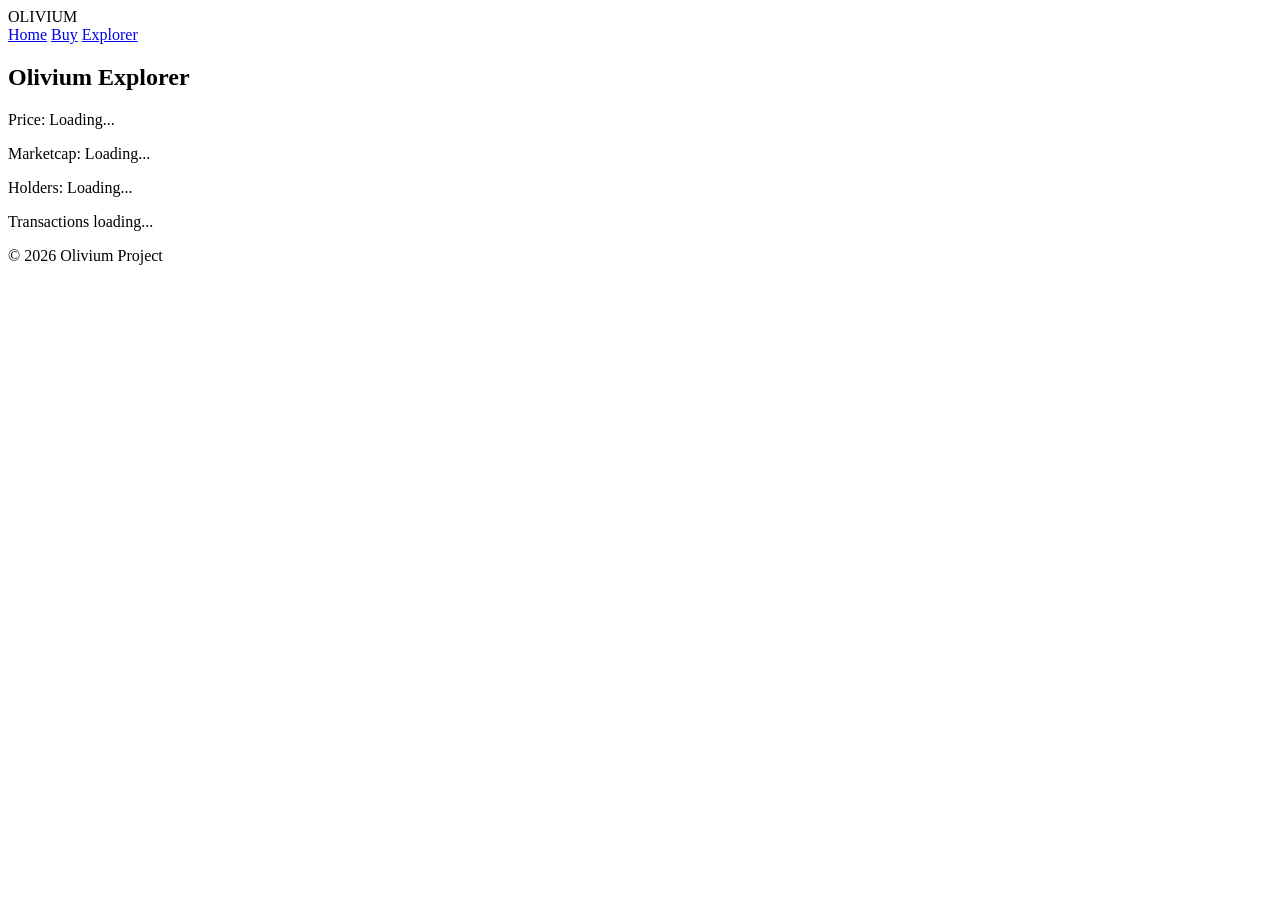
==== explorer.html @ 3fd061fe "Add files via upload" ====
<!DOCTYPE html>
<html lang="en">
<head>
<meta charset="UTF-8">
<meta name="viewport" content="width=device-width, initial-scale=1.0">
<title>Olivium Explorer</title>
<link rel="stylesheet" href="css/style.css">
</head>
<body>

<header>
<div class="logo">OLIVIUM</div>
<nav>
<a href="index.html">Home</a>
<a href="buy.html">Buy</a>
<a href="#explorer">Explorer</a>
</nav>
</header>

<section class="section" id="explorer">
<h2>Olivium Explorer</h2>
<p>Price: <span id="exp-price">Loading...</span></p>
<p>Marketcap: <span id="exp-marketcap">Loading...</span></p>
<p>Holders: <span id="exp-holders">Loading...</span></p>
<div id="transactions">Transactions loading...</div>
</section>

<footer>
<p>© 2026 Olivium Project</p>
</footer>

<script src="js/web3.js"></script>
<script>
async function loadExplorer() {
    try {
        const res = await fetch(`https://api.dexscreener.com/latest/dex/tokens/${CONTRACT}`);
        const data = await res.json();
        document.getElementById("exp-price").innerText = "$"+parseFloat(data.pairs[0].priceUsd).toFixed(4);
        document.getElementById("exp-marketcap").innerText = "$"+(parseFloat(data.pairs[0].priceUsd)*TOTAL_SUPPLY).toFixed(0);
        document.getElementById("exp-holders").innerText = data.pairs[0].holders || "N/A";
        document.getElementById("transactions").innerText = "Recent transactions feature coming soon!";
    } catch(e) {
        console.log(e);
    }
}
loadExplorer();
</script>

</body>
</html>
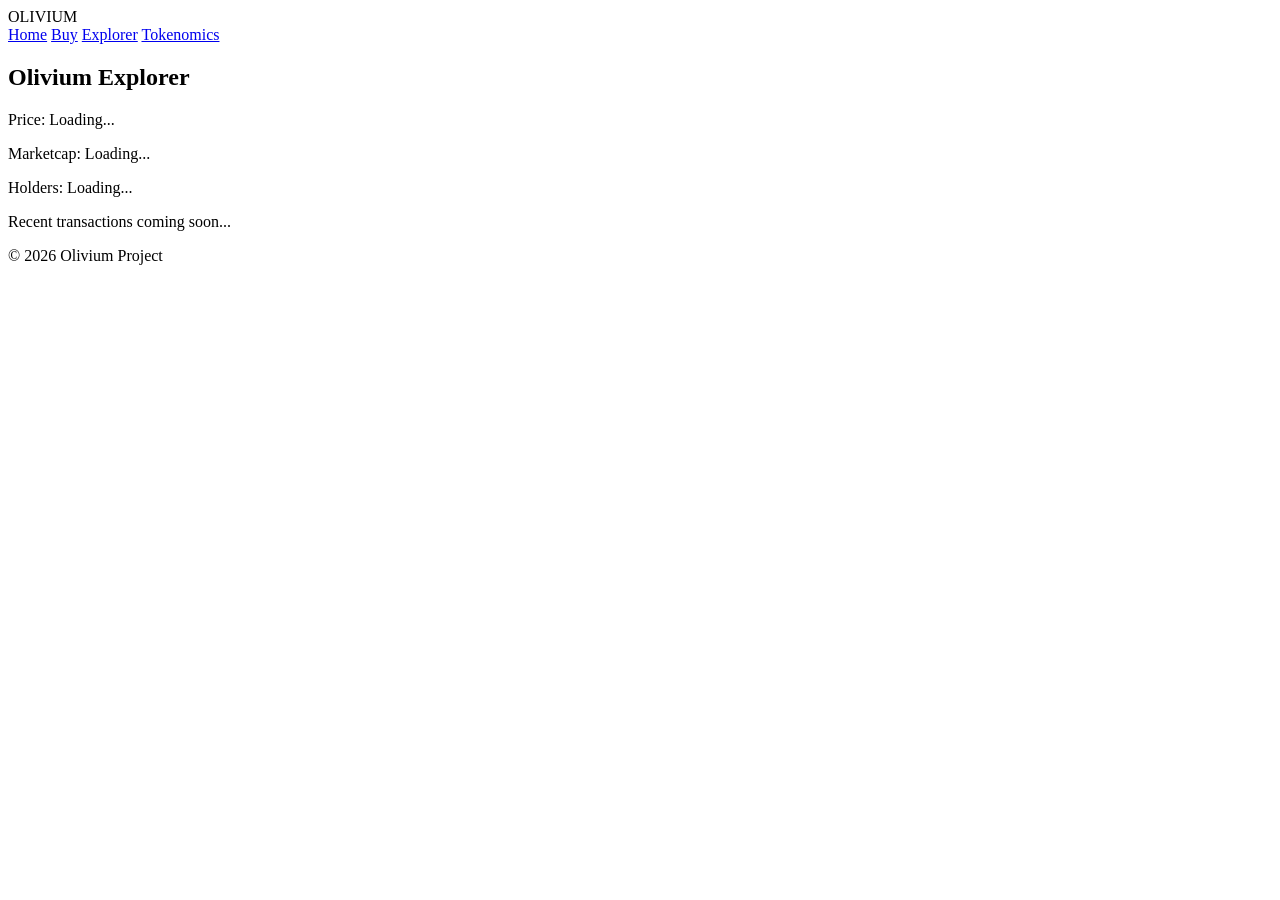
==== commit 0317e1b0: "Add files via upload" ====
--- a/explorer.html
+++ b/explorer.html
@@ -13,7 +13,8 @@
 <nav>
 <a href="index.html">Home</a>
 <a href="buy.html">Buy</a>
-<a href="#explorer">Explorer</a>
+<a href="explorer.html">Explorer</a>
+<a href="tokenomics.html">Tokenomics</a>
 </nav>
 </header>
 
@@ -22,7 +23,7 @@
 <p>Price: <span id="exp-price">Loading...</span></p>
 <p>Marketcap: <span id="exp-marketcap">Loading...</span></p>
 <p>Holders: <span id="exp-holders">Loading...</span></p>
-<div id="transactions">Transactions loading...</div>
+<div id="transactions">Recent transactions coming soon...</div>
 </section>
 
 <footer>
@@ -38,7 +39,7 @@
         document.getElementById("exp-price").innerText = "$"+parseFloat(data.pairs[0].priceUsd).toFixed(4);
         document.getElementById("exp-marketcap").innerText = "$"+(parseFloat(data.pairs[0].priceUsd)*TOTAL_SUPPLY).toFixed(0);
         document.getElementById("exp-holders").innerText = data.pairs[0].holders || "N/A";
-        document.getElementById("transactions").innerText = "Recent transactions feature coming soon!";
+        document.getElementById("transactions").innerText = "Transactions feature coming soon!";
     } catch(e) {
         console.log(e);
     }
